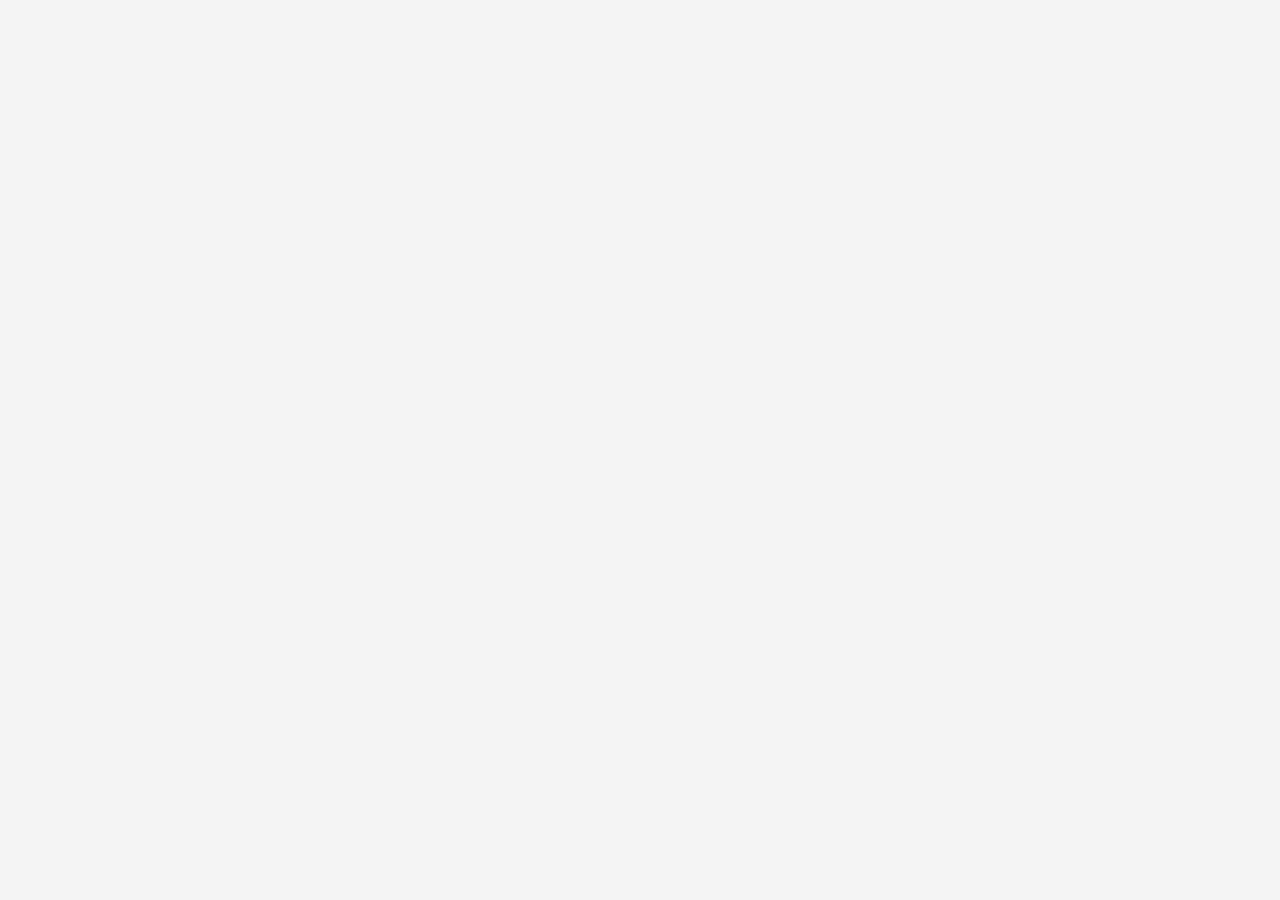
==== rana.html @ f26b81af "creating resume" ====
<!DOCTYPE html>
<html lang="en">
<head>
	<meta charset="UTF-8">
	<META name="viewport" content="width=device-width, initial-scale=1.0">
	<title>Resume</title>
<style>
	body{
		font-family:Arial, sans-serif;
		margin: 40px;
		padding: 20px;
		max-width: 800px;
		background-color: #f4f4f4;
	
	}

</head>
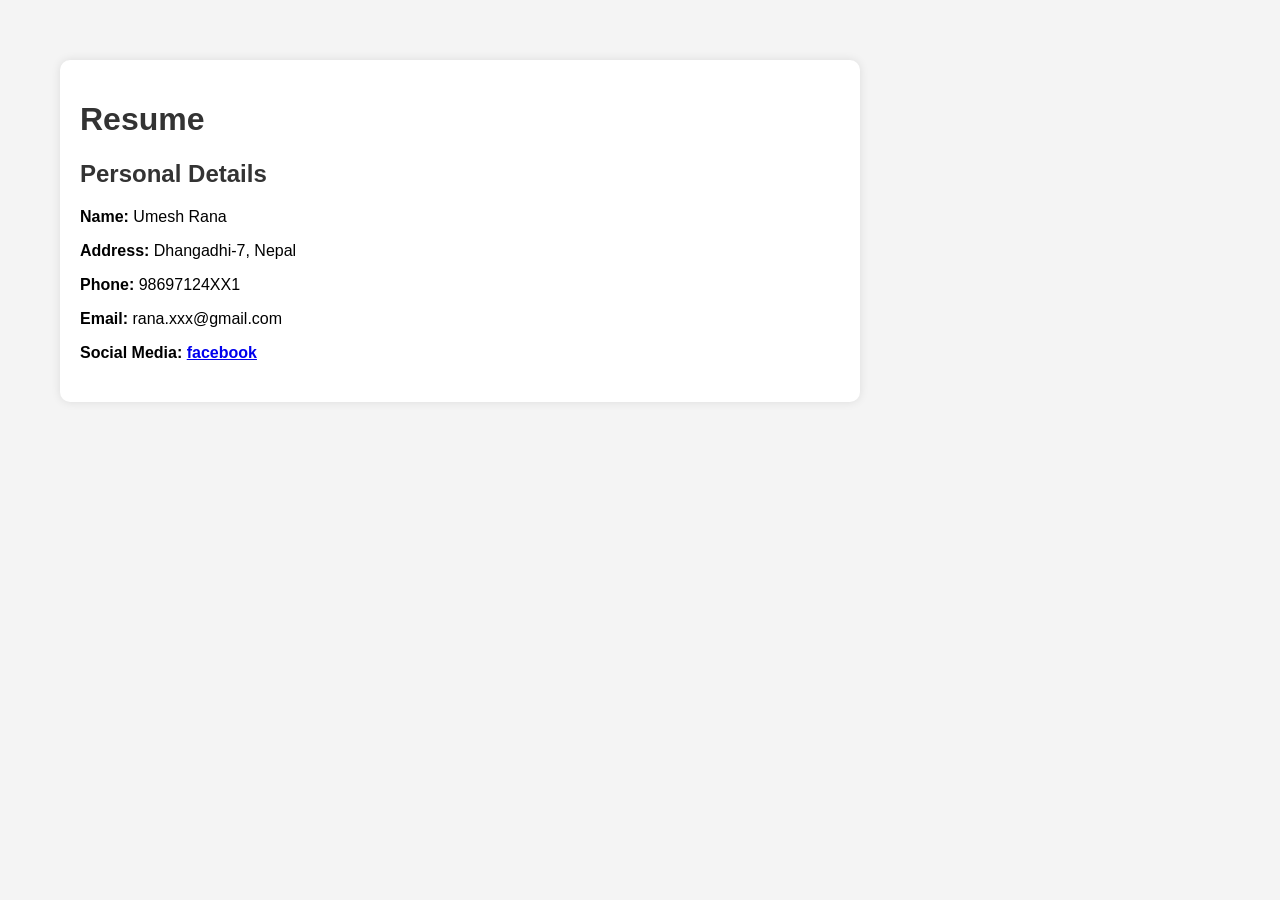
==== commit a74a0e5d: "details added" ====
--- a/rana.html
+++ b/rana.html
@@ -13,5 +13,31 @@
 		background-color: #f4f4f4;
 	
 	}
+	.container {
+		background: white;
+		padding: 20px;
+		border-radius:10px;
+		box-shadow: 0px 0px 10px rgba(0,0,0,0.1);
+	}
+	h1,h2{
+		color: #333;
 
+	}
+	.section{ 
+		margin-bottom: 20px;
+	}
+</style>
 </head>
+<body>
+	<div class="container">
+		<h1>Resume</h1>
+		<div class="section">
+			<h2>Personal Details</h2>
+			<p><strong>Name:</strong> Umesh Rana</p>
+			<p><Strong>Address:</strong> Dhangadhi-7, Nepal</p>
+			<p><strong>Phone:</strong> 98697124XX1</p>
+			<p><strong>Email:</strong> rana.xxx@gmail.com</p>
+			<p><strong>Social Media:<strong> <a href="#">facebook</a></p>
+		</div>
+	</div>	
+</body>
